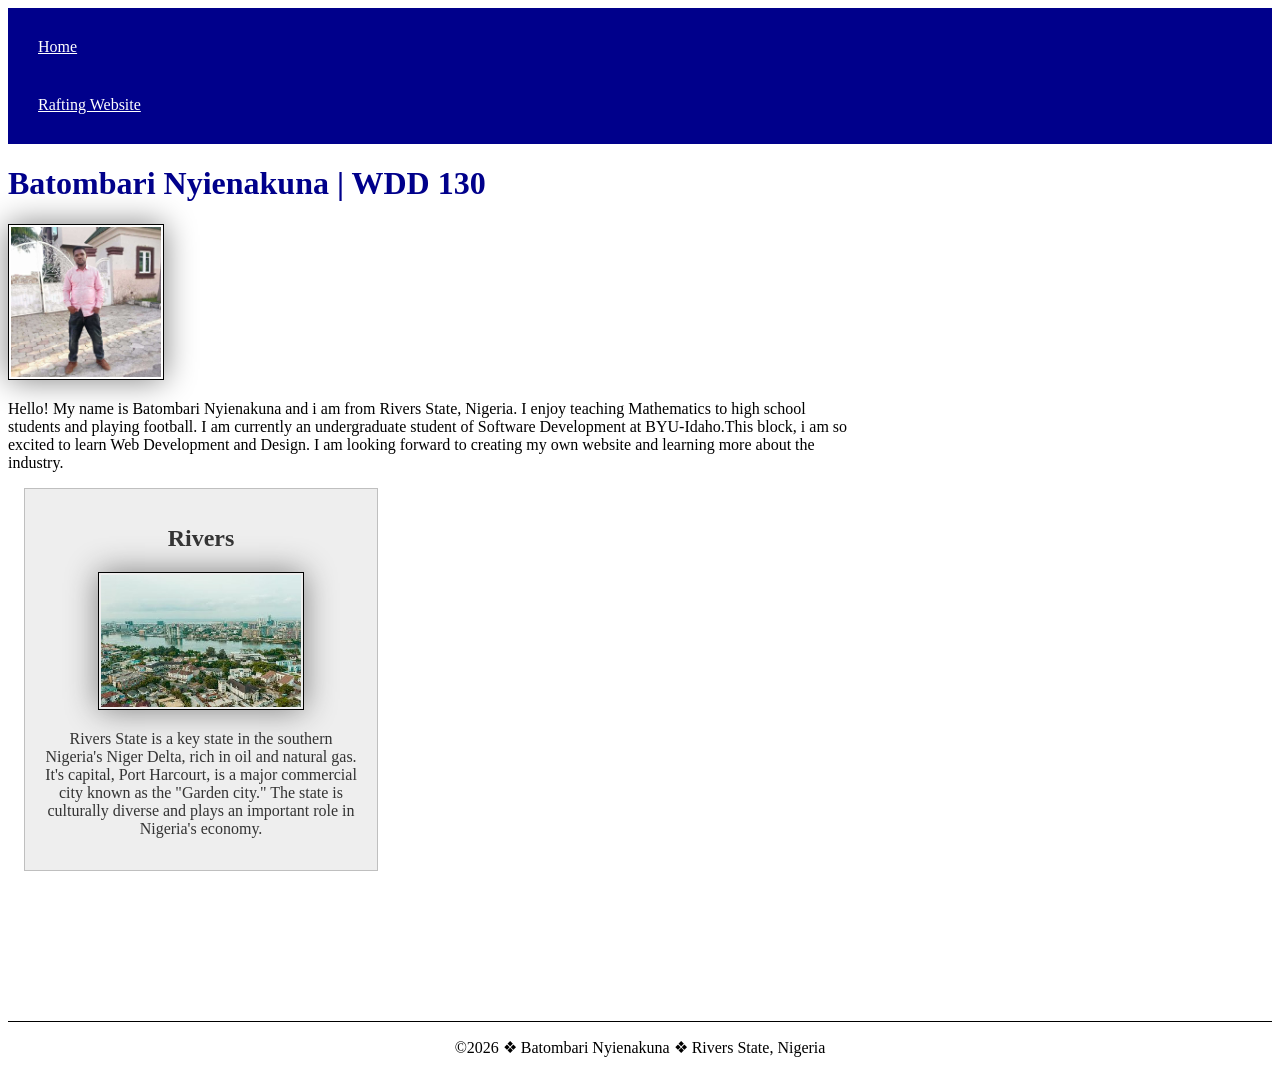
==== index.html @ 2f150b55 "author and description" ====
<!DOCTYPE html>
<html lang="en">

<head>
    <meta charset="UTF-8">
    <meta name="viewport" content="width=device-width, initial-scale=1.0">
    <title>Batombari Nyienakuna | WDD 130</title>
    <meta name="description"
      content="My name is Batombari Nyienakuna, a student of BYU-Idaho studying Software Development.I am currently taking Web Design and Development this block and excited to acquire vital skills.I am from Rivers State, located in the Southern part of Nigeria">
    <meta name="author" content="Batombari Nyienakuna">
    <link rel="stylesheet" href="styles/styles.css">

</head>

<body>
    <header>
        <nav>
            <a href="#">Home</a>
            <a href="wwr/">Rafting Website</a>
        </nav>
    </header>
    <main>
        <h1>Batombari Nyienakuna | WDD 130</h1>
        <img src="images/profile.jpg" alt="Hello, my name is Batombari Nyienakuna" width="200">
        <p>Hello! My name is Batombari Nyienakuna and i am from Rivers State, Nigeria. I enjoy
            teaching Mathematics to high school students and playing football. I am currently an
            undergraduate student of Software Development at BYU-Idaho.This block, i am so excited
            to learn Web Development and Design. I am looking forward to creating my own
            website and learning more about the industry.</p>
    </main>
    <aside>
        <h2>Rivers</h2>
        <img src="images/rivers.jpg" alt="Rivers-State landscape">
        <p>Rivers State is a key state in the southern Nigeria's Niger Delta, rich in oil and
            natural gas. It's capital, Port Harcourt, is a major commercial city known as the
            "Garden city." The state is culturally diverse and plays an important role in Nigeria's
            economy.</p>
    </aside>
    <footer>
        <p>&copy;2026 &#10070; Batombari Nyienakuna &#10070; Rivers State, Nigeria</p>
    </footer>
</body>

</html>
---- styles/styles.css ----
nav {
    background-color: darkblue;
    padding: 10px;
}

nav a {
    color: white;
    display: block;
    padding: 20px;
}

h1 {
    color: darkblue;
}

img {
    width: 150px;
    height: auto;
    border: 1px solid black;
    padding: 2px;
    box-shadow: 0 0 30px gray;
}

p {
    padding: 0;
}

main {
    max-width: 840px;
}

aside {
    width: 20rem;
    margin: 1rem;
    border: 1px solid rgb(0 0 0 / 0.2);
    padding: 1rem;
    background-color: #eee;
    color: #333;
    text-align: center;
}

aside img {
    width: 200px;
    height: auto;
}

main img {
    width: 150px;
    height: auto;
    border: 1px solid black;
    padding: 2px;
    box-shadow: 0 0 30px gray;

}

footer {
    margin-top: 150px;
    border-top: 1px solid #000;
    text-align: center;
}
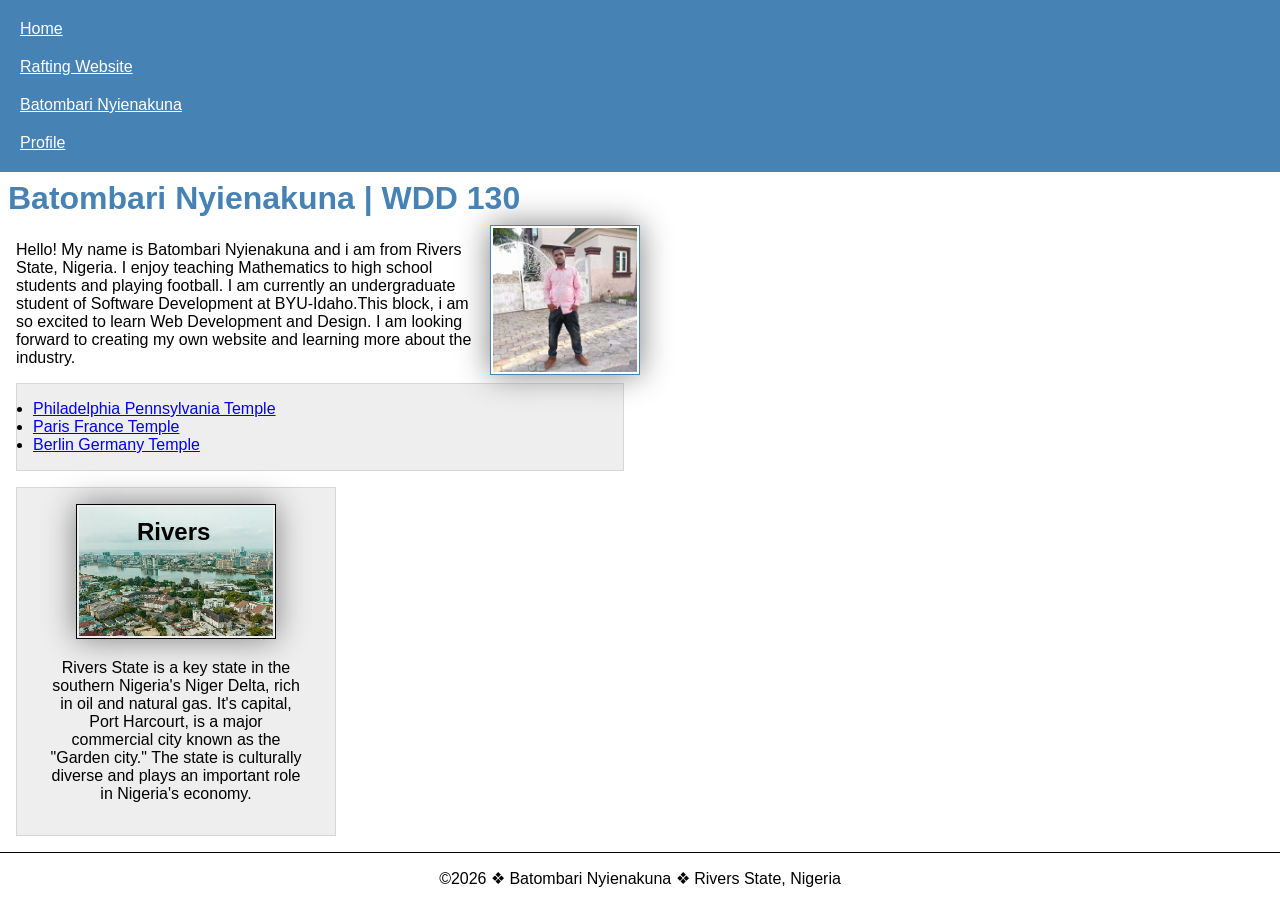
==== commit 6f845b6c: "Code along" ====
--- a/index.html
+++ b/index.html
@@ -1,12 +1,12 @@
 <!DOCTYPE html>
-<html lang="en">
+<html lang="en-US">
 
 <head>
-    <meta charset="UTF-8">
+    <meta charset="utf-8">
     <meta name="viewport" content="width=device-width, initial-scale=1.0">
     <title>Batombari Nyienakuna | WDD 130</title>
     <meta name="description"
-      content="My name is Batombari Nyienakuna, a student of BYU-Idaho studying Software Development.I am currently taking Web Design and Development this block and excited to acquire vital skills.I am from Rivers State, located in the Southern part of Nigeria">
+      content="Batombari Nyienakuna's BYU-Idaho Web Design and Development home page.">
     <meta name="author" content="Batombari Nyienakuna">
     <link rel="stylesheet" href="styles/styles.css">
 
@@ -17,6 +17,8 @@
         <nav>
             <a href="#">Home</a>
             <a href="wwr/">Rafting Website</a>
+            <a href="https://www.linkedin.com/in/batombari-nyienakuna/">Batombari Nyienakuna</a>
+            <a href="https://web.facebook.com/batombari.nyienakuna/">Profile</a>
         </nav>
     </header>
     <main>
@@ -27,8 +29,16 @@
             undergraduate student of Software Development at BYU-Idaho.This block, i am so excited
             to learn Web Development and Design. I am looking forward to creating my own
             website and learning more about the industry.</p>
+        <ul class="box">
+            <li><a href="https://www.churchofjesuschrist.org/temples/details/philadelphia-pennsylvania-temple"
+                  target="_blank">Philadelphia Pennsylvania Temple</a></li>
+            <li><a href="https://www.churchofjesuschrist.org/temples/details/paris-france-temple"
+                  target="_blank">Paris France Temple</a></li>
+            <li><a href="https://www.churchofjesuschrist.org/temples/details/lima-peru-los-olivos-temple"
+                  target="_blank">Berlin Germany Temple</a></li>
+        </ul>
     </main>
-    <aside>
+    <aside class="box">
         <h2>Rivers</h2>
         <img src="images/rivers.jpg" alt="Rivers-State landscape">
         <p>Rivers State is a key state in the southern Nigeria's Niger Delta, rich in oil and
--- a/styles/styles.css
+++ b/styles/styles.css
@@ -1,16 +1,28 @@
+* {
+    margin: 0;
+    padding: 0;
+    box-sizing: border-box;
+}
+
+body {
+    font-size: 16px;
+    font-family: Roboto, Arial, sans-serif;
+}
+
 nav {
-    background-color: darkblue;
+    background-color: steelblue;
     padding: 10px;
 }
 
 nav a {
     color: white;
     display: block;
-    padding: 20px;
+    padding: 10px;
 }
 
 h1 {
-    color: darkblue;
+    color: steelblue;
+    padding: .5rem;
 }
 
 img {
@@ -26,17 +38,13 @@
 }
 
 main {
-    max-width: 840px;
+    max-width: 640px;
 }
 
 aside {
     width: 20rem;
-    margin: 1rem;
-    border: 1px solid rgb(0 0 0 / 0.2);
-    padding: 1rem;
-    background-color: #eee;
-    color: #333;
     text-align: center;
+    position: relative;
 }
 
 aside img {
@@ -44,17 +52,41 @@
     height: auto;
 }
 
+aside h2 {
+    position: absolute;
+    top: 30px;
+    left: 120px;
+}
+
 main img {
     width: 150px;
     height: auto;
-    border: 1px solid black;
+    border: 1px solid steelblue;
     padding: 2px;
     box-shadow: 0 0 30px gray;
+    float: right;
+    margin: 0 0 1rem 1rem;
+}
 
+p {
+    margin: 1rem;
 }
 
 footer {
-    margin-top: 150px;
+    margin-top: 1em;
     border-top: 1px solid #000;
     text-align: center;
+}
+
+/* Class Selectors */
+.box {
+    margin: 1rem;
+    border: 1px solid rgb(0, 0, 0, 0.1);
+    padding: 1rem;
+    background-color: #eee;
+    color: #000;
+}
+
+.indent {
+    padding-left: 1rem;
 }
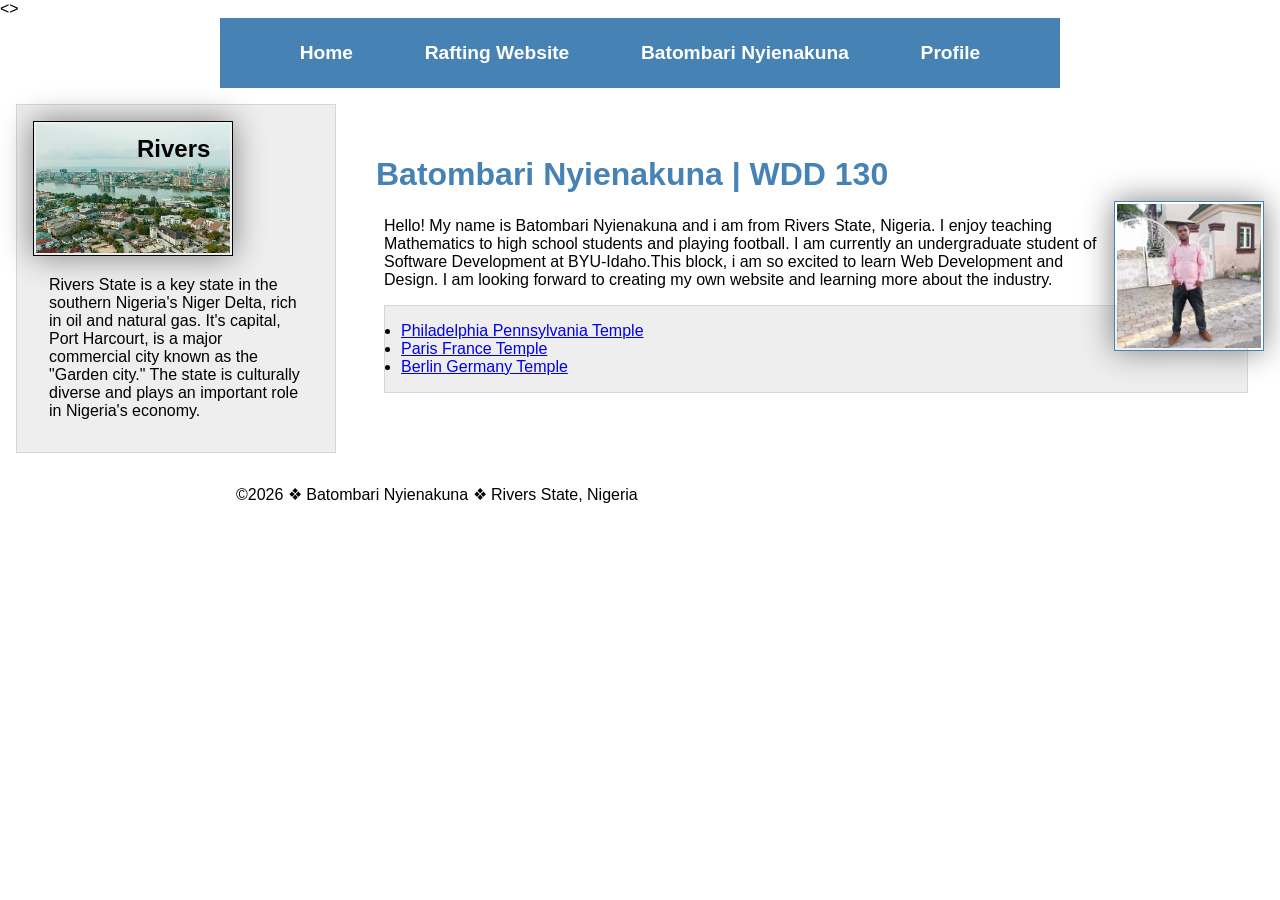
==== commit 4464efb5: "enhancements" ====
--- a/index.html
+++ b/index.html
@@ -12,7 +12,7 @@
 
 </head>
 
-<body>
+<>
     <header>
         <nav>
             <a href="#">Home</a>
@@ -21,34 +21,38 @@
             <a href="https://web.facebook.com/batombari.nyienakuna/">Profile</a>
         </nav>
     </header>
-    <main>
-        <h1>Batombari Nyienakuna | WDD 130</h1>
-        <img src="images/profile.jpg" alt="Hello, my name is Batombari Nyienakuna" width="200">
-        <p>Hello! My name is Batombari Nyienakuna and i am from Rivers State, Nigeria. I enjoy
-            teaching Mathematics to high school students and playing football. I am currently an
-            undergraduate student of Software Development at BYU-Idaho.This block, i am so excited
-            to learn Web Development and Design. I am looking forward to creating my own
-            website and learning more about the industry.</p>
-        <ul class="box">
-            <li><a href="https://www.churchofjesuschrist.org/temples/details/philadelphia-pennsylvania-temple"
-                  target="_blank">Philadelphia Pennsylvania Temple</a></li>
-            <li><a href="https://www.churchofjesuschrist.org/temples/details/paris-france-temple"
-                  target="_blank">Paris France Temple</a></li>
-            <li><a href="https://www.churchofjesuschrist.org/temples/details/lima-peru-los-olivos-temple"
-                  target="_blank">Berlin Germany Temple</a></li>
-        </ul>
-    </main>
-    <aside class="box">
-        <h2>Rivers</h2>
-        <img src="images/rivers.jpg" alt="Rivers-State landscape">
-        <p>Rivers State is a key state in the southern Nigeria's Niger Delta, rich in oil and
-            natural gas. It's capital, Port Harcourt, is a major commercial city known as the
-            "Garden city." The state is culturally diverse and plays an important role in Nigeria's
-            economy.</p>
-    </aside>
+    <div class="grid">
+        <main>
+            <h1>Batombari Nyienakuna | WDD 130</h1>
+            <img src="images/profile.jpg" alt="Hello, my name is Batombari Nyienakuna" width="200">
+            <p>Hello! My name is Batombari Nyienakuna and i am from Rivers State, Nigeria. I enjoy
+                teaching Mathematics to high school students and playing football. I am currently an
+                undergraduate student of Software Development at BYU-Idaho.This block, i am so
+                excited
+                to learn Web Development and Design. I am looking forward to creating my own
+                website and learning more about the industry.</p>
+            <ul class="box">
+                <li><a href="https://www.churchofjesuschrist.org/temples/details/philadelphia-pennsylvania-temple"
+                      target="_blank">Philadelphia Pennsylvania Temple</a></li>
+                <li><a href="https://www.churchofjesuschrist.org/temples/details/paris-france-temple"
+                      target="_blank">Paris France Temple</a></li>
+                <li><a href="https://www.churchofjesuschrist.org/temples/details/lima-peru-los-olivos-temple"
+                      target="_blank">Berlin Germany Temple</a></li>
+            </ul>
+        </main>
+        <aside class="box">
+            <h2>Rivers</h2>
+            <img src="images/rivers.jpg" alt="Rivers-State landscape">
+            <p>Rivers State is a key state in the southern Nigeria's Niger Delta, rich in oil and
+                natural gas. It's capital, Port Harcourt, is a major commercial city known as the
+                "Garden city." The state is culturally diverse and plays an important role in
+                Nigeria's
+                economy.</p>
+        </aside>
+    </div>
     <footer>
         <p>&copy;2026 &#10070; Batombari Nyienakuna &#10070; Rivers State, Nigeria</p>
     </footer>
-</body>
+    </body>
 
 </html>
--- a/styles/styles.css
+++ b/styles/styles.css
@@ -11,18 +11,25 @@
 
 nav {
     background-color: steelblue;
-    padding: 10px;
+    padding: 1rem;
+    display: flex;
+    justify-content: space-evenly;
+    align-items: center;
 }
 
 nav a {
-    color: white;
     display: block;
-    padding: 10px;
+    padding: 0.5rem;
+    text-decoration: none;
+    font-size: 1.2rem;
+    font-weight: 700;
+    color: #fff;/% shorthand for white %/
 }
 
 h1 {
     color: steelblue;
     padding: .5rem;
+    border-bottom: #fff;
 }
 
 img {
@@ -38,13 +45,15 @@
 }
 
 main {
-    max-width: 640px;
+    grid-column: 2/3;
+    margin: 1rem;
 }
 
 aside {
     width: 20rem;
-    text-align: center;
     position: relative;
+    grid-column: 1/2;
+    grid-row: 1/2;
 }
 
 aside img {
@@ -72,13 +81,18 @@
     margin: 1rem;
 }
 
+header,
+grid,
 footer {
-    margin-top: 1em;
-    border-top: 1px solid #000;
-    text-align: center;
+    max-width: 840px;
+    margin: 0 auto;
 }
 
-/* Class Selectors */
+.grid {
+    display: grid;
+    align-items: center;
+}
+
 .box {
     margin: 1rem;
     border: 1px solid rgb(0, 0, 0, 0.1);
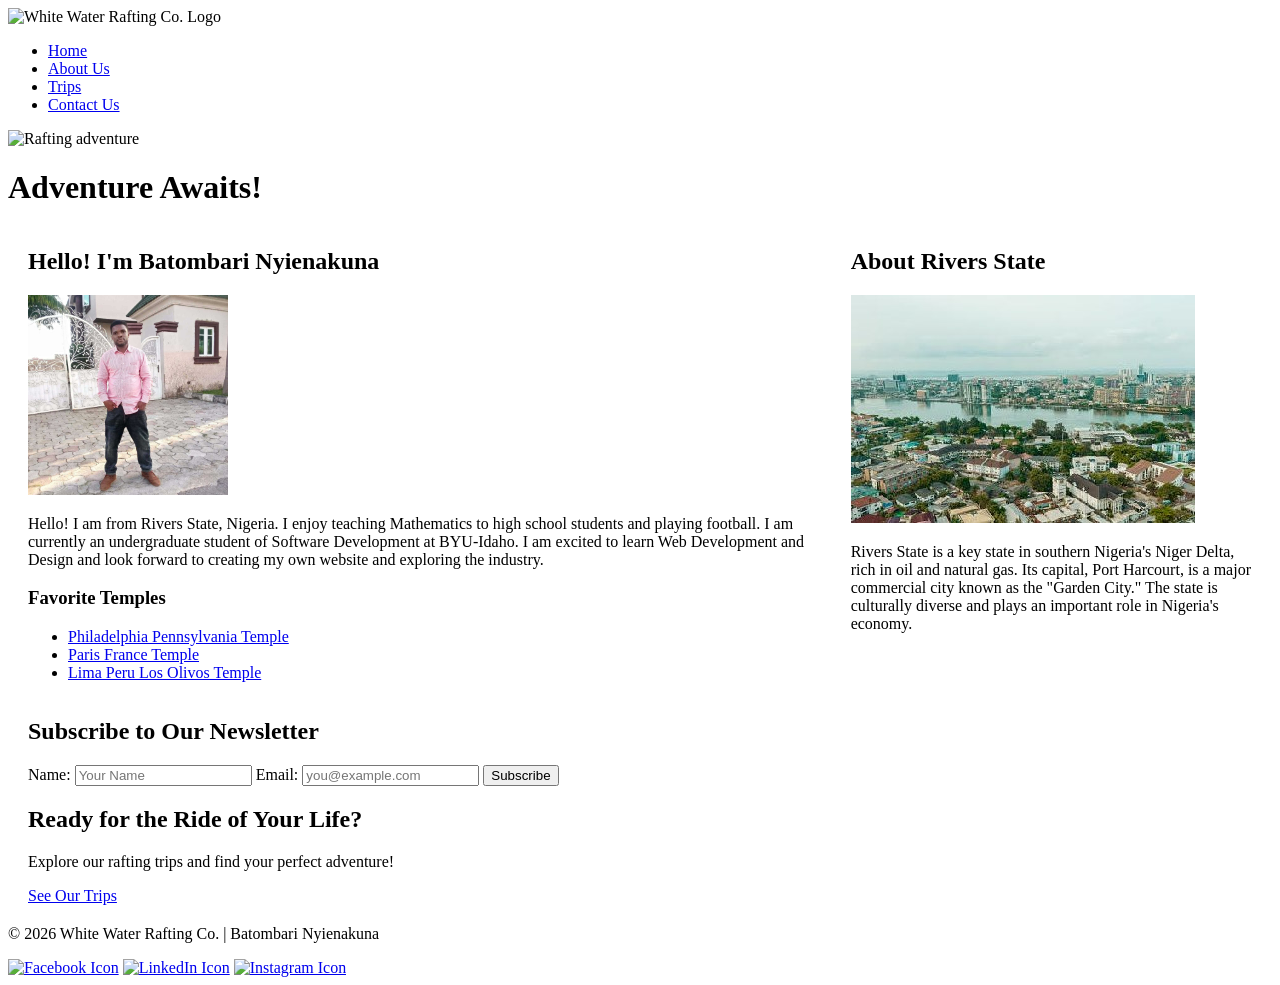
==== commit ae00c812: "update" ====
--- a/index.html
+++ b/index.html
@@ -2,57 +2,99 @@
 <html lang="en-US">
 
 <head>
-    <meta charset="utf-8">
+    <meta charset="UTF-8">
     <meta name="viewport" content="width=device-width, initial-scale=1.0">
-    <title>Batombari Nyienakuna | WDD 130</title>
+    <title>Home - White Water Rafting Co.</title>
     <meta name="description"
-      content="Batombari Nyienakuna's BYU-Idaho Web Design and Development home page.">
-    <meta name="author" content="Batombari Nyienakuna">
-    <link rel="stylesheet" href="styles/styles.css">
-
+      content="Welcome to White Water Rafting Co. – Explore thrilling rafting adventures, sign up for our newsletter, and learn about our exciting trips.">
+    <link rel="stylesheet" href="rafting.css">
 </head>
 
-<>
+<body>
+
+    <!-- HEADER -->
     <header>
+        <img src="images/logo.png" alt="White Water Rafting Co. Logo" class="logo">
         <nav>
-            <a href="#">Home</a>
-            <a href="wwr/">Rafting Website</a>
-            <a href="https://www.linkedin.com/in/batombari-nyienakuna/">Batombari Nyienakuna</a>
-            <a href="https://web.facebook.com/batombari.nyienakuna/">Profile</a>
+            <ul>
+                <li><a href="index.html">Home</a></li>
+                <li><a href="about.html">About Us</a></li>
+                <li><a href="trips.html">Trips</a></li>
+                <li><a href="contact.html">Contact Us</a></li>
+            </ul>
         </nav>
     </header>
-    <div class="grid">
+
+    <!-- HERO SECTION -->
+    <div class="hero">
+        <img src="images/hero.jpg" alt="Rafting adventure" class="hero-img">
+        <h1 class="hero-title">Adventure Awaits!</h1>
+    </div>
+
+    <!-- INTRODUCTION GRID -->
+    <div class="grid"
+      style="display: grid; grid-template-columns: 2fr 1fr; gap: 20px; margin: 20px;">
         <main>
-            <h1>Batombari Nyienakuna | WDD 130</h1>
-            <img src="images/profile.jpg" alt="Hello, my name is Batombari Nyienakuna" width="200">
-            <p>Hello! My name is Batombari Nyienakuna and i am from Rivers State, Nigeria. I enjoy
-                teaching Mathematics to high school students and playing football. I am currently an
-                undergraduate student of Software Development at BYU-Idaho.This block, i am so
-                excited
-                to learn Web Development and Design. I am looking forward to creating my own
-                website and learning more about the industry.</p>
+            <h2>Hello! I'm Batombari Nyienakuna</h2>
+            <img src="images/profile.jpg" alt="Profile Photo of Batombari Nyienakuna" width="200">
+            <p>Hello! I am from Rivers State, Nigeria. I enjoy teaching Mathematics to high school
+                students and playing football. I am currently an undergraduate student of Software
+                Development at BYU-Idaho. I am excited to learn Web Development and Design and look
+                forward to creating my own website and exploring the industry.</p>
+
+            <h3>Favorite Temples</h3>
             <ul class="box">
                 <li><a href="https://www.churchofjesuschrist.org/temples/details/philadelphia-pennsylvania-temple"
                       target="_blank">Philadelphia Pennsylvania Temple</a></li>
                 <li><a href="https://www.churchofjesuschrist.org/temples/details/paris-france-temple"
                       target="_blank">Paris France Temple</a></li>
                 <li><a href="https://www.churchofjesuschrist.org/temples/details/lima-peru-los-olivos-temple"
-                      target="_blank">Berlin Germany Temple</a></li>
+                      target="_blank">Lima Peru Los Olivos Temple</a></li>
             </ul>
         </main>
+
         <aside class="box">
-            <h2>Rivers</h2>
-            <img src="images/rivers.jpg" alt="Rivers-State landscape">
-            <p>Rivers State is a key state in the southern Nigeria's Niger Delta, rich in oil and
-                natural gas. It's capital, Port Harcourt, is a major commercial city known as the
-                "Garden city." The state is culturally diverse and plays an important role in
-                Nigeria's
-                economy.</p>
+            <h2>About Rivers State</h2>
+            <img src="images/rivers.jpg" alt="Rivers State landscape">
+            <p>Rivers State is a key state in southern Nigeria's Niger Delta, rich in oil and
+                natural gas. Its capital, Port Harcourt, is a major commercial city known as the
+                "Garden City." The state is culturally diverse and plays an important role in
+                Nigeria's economy.</p>
         </aside>
     </div>
+
+    <!-- NEWSLETTER SIGN-UP -->
+    <section class="newsletter-signup" style="margin: 20px;">
+        <h2>Subscribe to Our Newsletter</h2>
+        <form class="contact-form">
+            <label for="name">Name:</label>
+            <input type="text" id="name" name="name" placeholder="Your Name">
+
+            <label for="email">Email:</label>
+            <input type="email" id="email" name="email" placeholder="you@example.com">
+
+            <button type="submit" class="submit-btn">Subscribe</button>
+        </form>
+    </section>
+
+    <!-- CALL TO ACTION -->
+    <section class="cta" style="margin: 20px;">
+        <h2>Ready for the Ride of Your Life?</h2>
+        <p>Explore our rafting trips and find your perfect adventure!</p>
+        <a href="trips.html" class="submit-btn">See Our Trips</a>
+    </section>
+
+    <!-- FOOTER -->
     <footer>
-        <p>&copy;2026 &#10070; Batombari Nyienakuna &#10070; Rivers State, Nigeria</p>
+        <p>&copy; 2026 White Water Rafting Co. | Batombari Nyienakuna</p>
+        <nav class="socialmedia">
+            <a href="https://facebook.com"><img src="images/facebook.png" alt="Facebook Icon"></a>
+            <a href="https://linkedin.com"><img src="images/linkedin.png" alt="LinkedIn Icon"></a>
+            <a href="https://instagram.com"><img src="images/instagram.png"
+                  alt="Instagram Icon"></a>
+        </nav>
     </footer>
-    </body>
+
+</body>
 
 </html>
